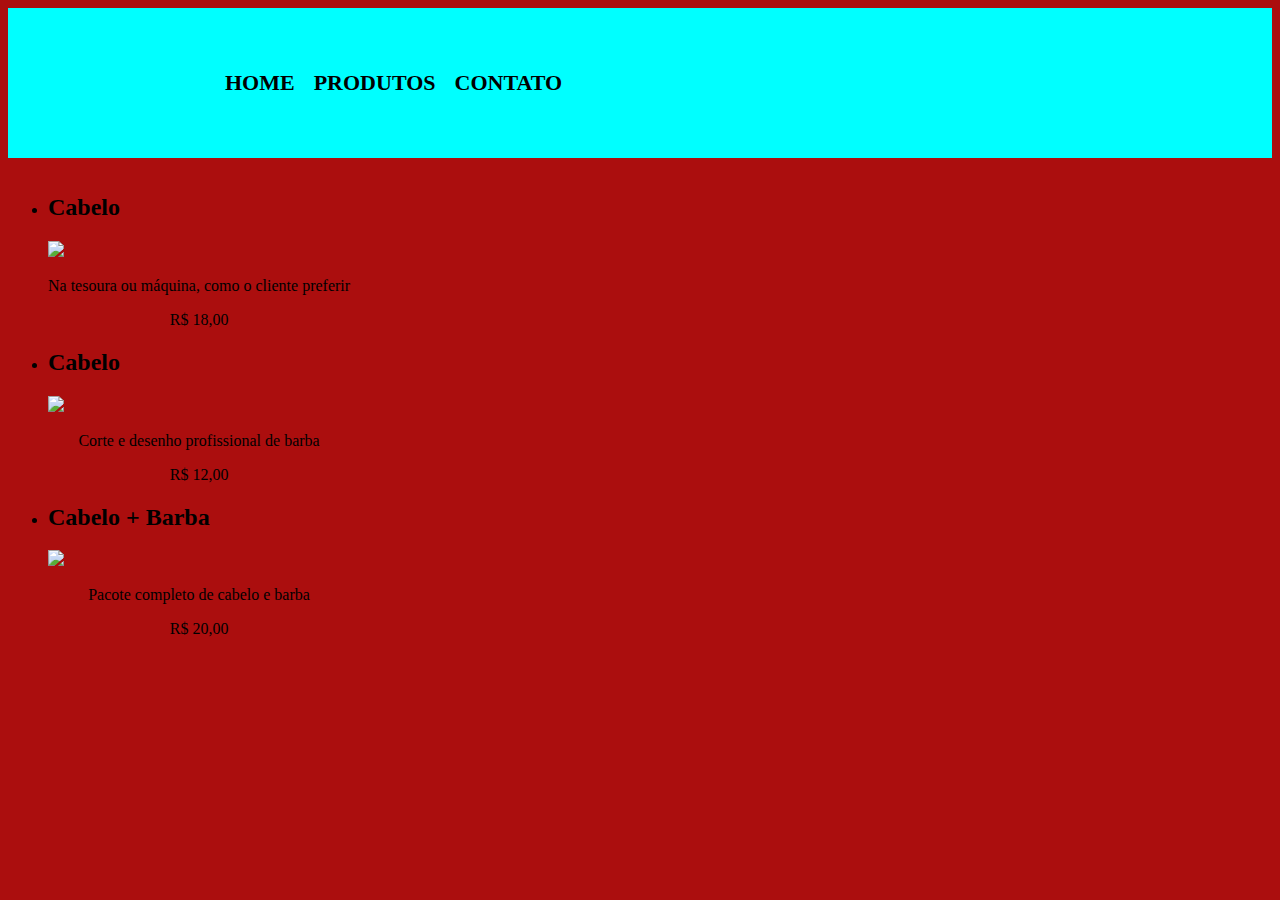
==== produtos.html @ 7ac119e4 "aicinei proutos" ====
<!DOCTYPE html>
<html lang="en">

<head>
    <meta charset="UTF-8">
    <meta name="viewport" content="width=device-width, initial-scale=1.0">
    <title>Document</title>
    <link rel="stylesheet" href="style.css">
</head>

<body>

    <header>
        <div class="container">

            <img class="logo" src="https://cdn.arteza.com/blogArticle/20/06/5FCBL9jfol0m4vOR.jpg" alt="">

            <nav>
                <ul>
                    <li><a href="index.html">home</a></li>
                    <li><a href="produtos.html">produtos</a></li>
                    <li><a href="contato.html">contato</a></li>
                </ul>
            </nav>
        </div>
    </header>

    <main>

        <ul class="produtos">

            <li>
                <h2>Cabelo</h2>
                <img src="https://matheusinacio.github.io/barbearia/cabelo.jpg">
                <p class="produto-descricao">Na tesoura ou máquina, como o cliente preferir</p>
                <p class="produto-preco">R$ 18,00</p>
            </li>


            <li>
                <h2>Cabelo</h2>
                <img src="https://matheusinacio.github.io/barbearia/barba.jpg">
                <p class="produto-descricao">Corte e desenho profissional de barba</p>
                <p class="produto-preco">R$ 12,00</p>
            </li>


            <li>
                <h2>Cabelo + Barba</h2>
                <img src="https://matheusinacio.github.io/barbearia/cabelo+barba.jpg">
                <p class="produto-descricao">Pacote completo de cabelo e barba</p>
                <p class="produto-preco">R$ 20,00</p>

            </li>

        </ul>
    </main>


</body>





</html>
---- style.css ----
body {
    background-color: rgb(171, 14, 14);
}

p {
    text-align: center;
}

em strong {
    color: rgb(18, 52, 163);
}

principal p {
    text-align: center;
}

em strong {
    color: red;
}

#banner {
    width: 100%;
    margin-top: 20px;
    margin-bottom: 20px;
}

#missao {
    font-size: 20px;
}

ul {
    display: inline-block;
    vertical-align: top;
    margin-right: 15%;
}


header {
    background-color: aqua;
    display: flex;
    flex-direction: row;
}

.logo {
    height: 150px;
}

nav {
    width: 100%;
    display: flex;
    align-items: center;
}

nav li {
    display: inline;
    margin: 0 0 0 15px;
}

nav a {
    text-transform: uppercase;
    color: black;
    font-weight: bold;
    font-size: 22px;
    text-decoration: none;
}

.container {
    width: 940px;
    margin: auto;
}

header div.container {
    display: flex;
}
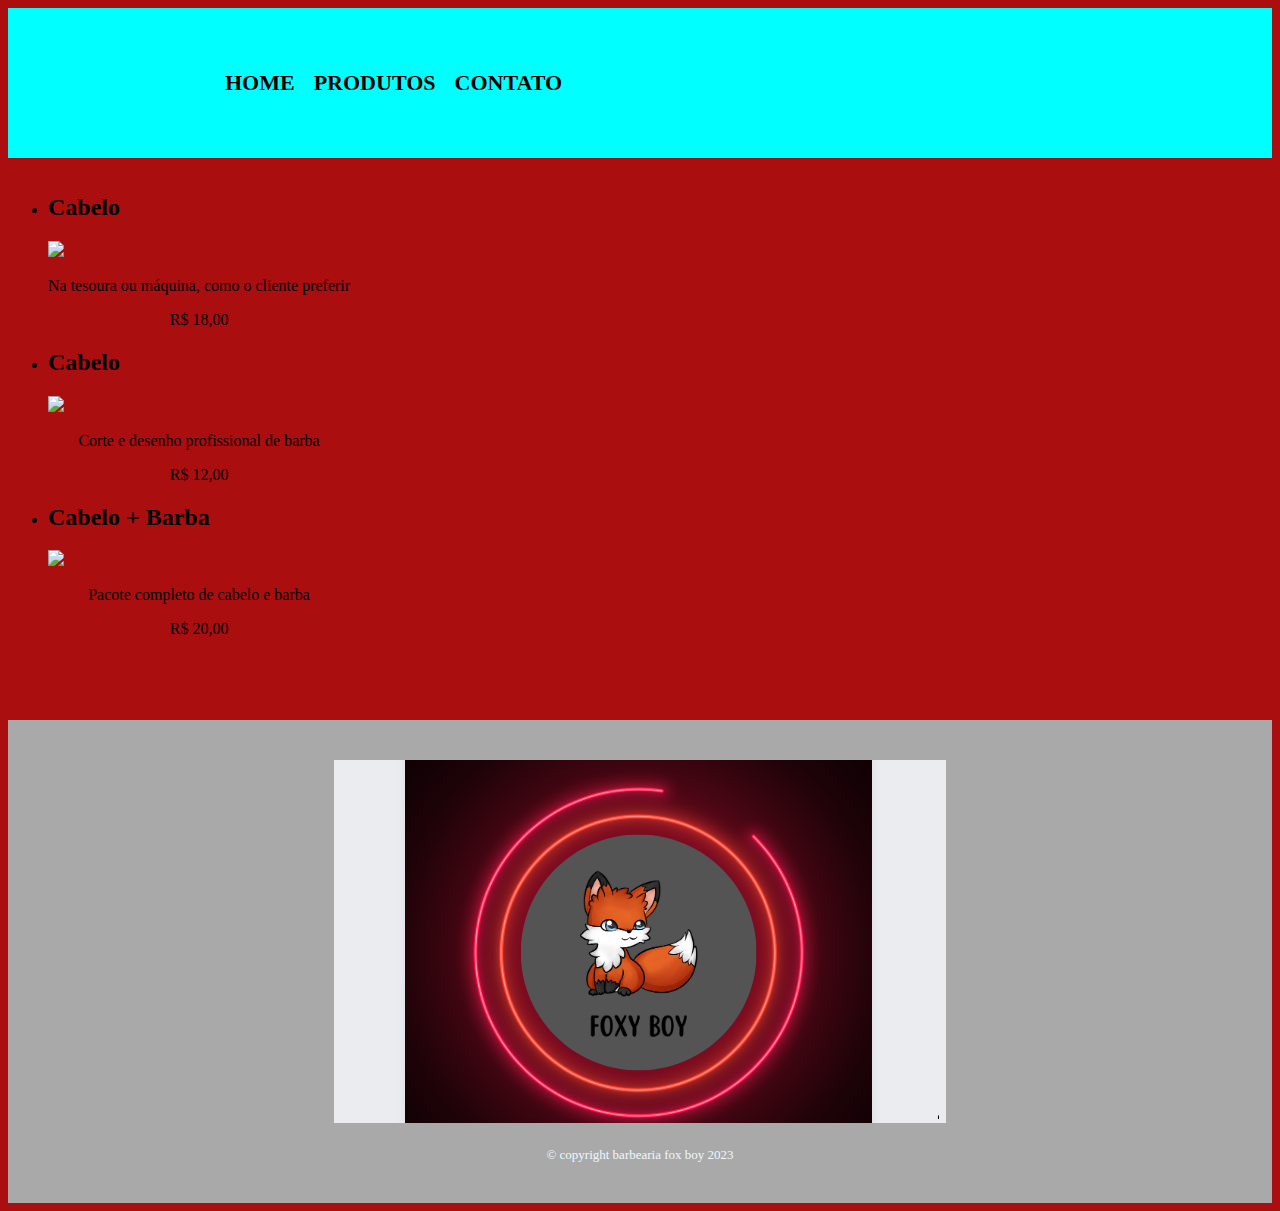
==== commit 862631a2: "fix o rodapé" ====
--- a/produtos.html
+++ b/produtos.html
@@ -56,6 +56,10 @@
         </ul>
     </main>
 
+    <footer>
+        <img src="Captura de tela_2023-11-09_11-26-01.png" alt="">
+        <p class="copyright">&copy; copyright barbearia fox boy 2023</p>
+    </footer>
 
 </body>
 
--- a/style.css
+++ b/style.css
@@ -71,4 +71,17 @@
 
 header div.container {
     display: flex;
+}
+
+footer {
+    text-align: center;
+    padding: 40px 0;
+    background-color: darkgray;
+    margin-top: 50px;
+}
+
+.copyright {
+    color: aliceblue;
+    font-size: 13px;
+    margin: 20px 0 0;
 }